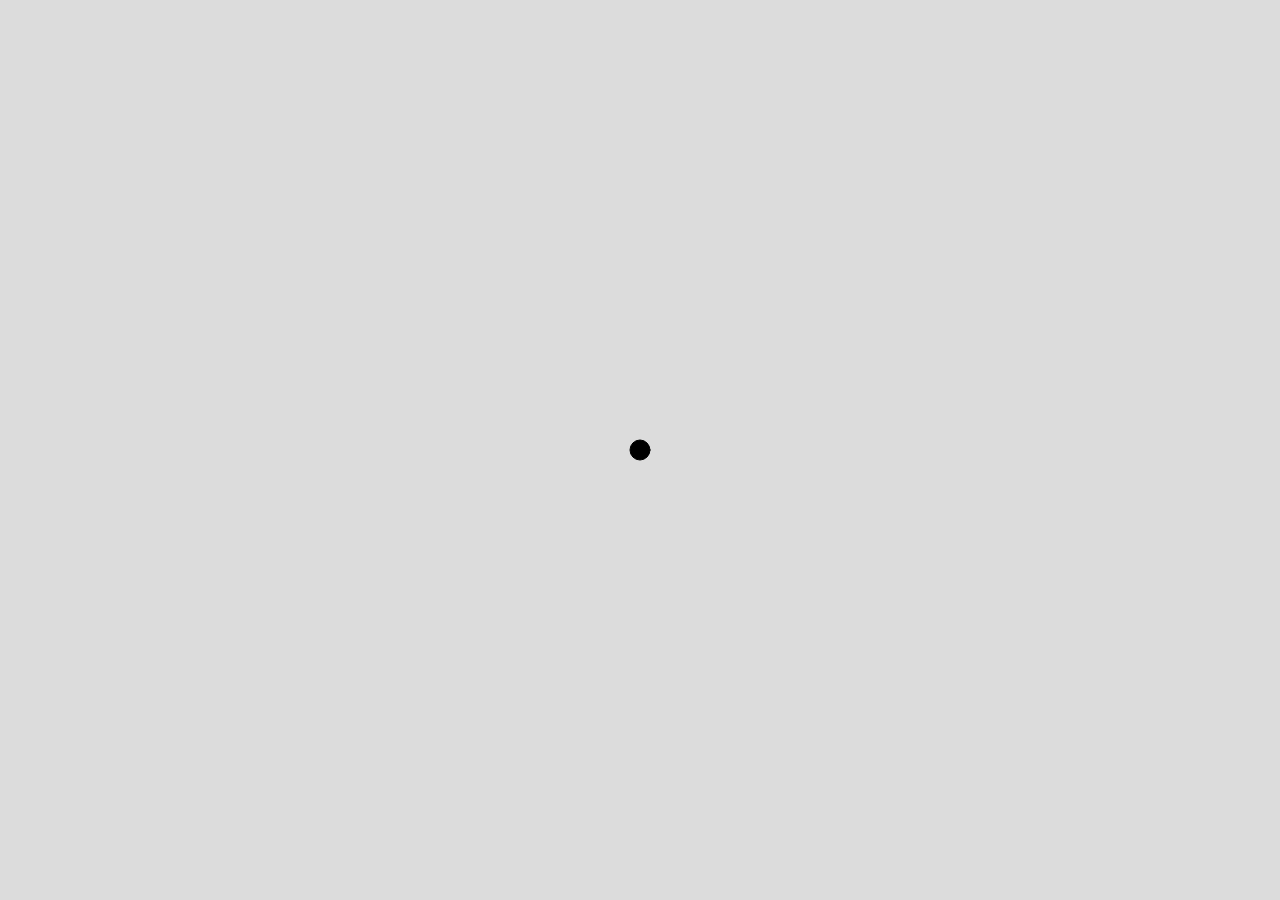
==== array-and-object-notation-assignment/index.html @ 658a04fc "Thought about project and decided to create a mini capture the flag game with characters able to sho" ====
<!DOCTYPE html>
<html lang="en">
  <head>
    <meta charset="utf-8" />
    <meta name="viewport" content="width=device-width, initial-scale=1.0">

    <title>Sketch</title>

    <link rel="stylesheet" type="text/css" href="style.css">

    <!-- Linking to the main p5.js library, which allows your code to use all 
       p5 functions. Using this version while developing your code allows p5 
       to provide more Friendly Error Messages if you mess something up...-->
    <script src="libraries/p5.js"></script>
    <script src="https://cdn.jsdelivr.net/npm/p5@latest/lib/p5.js"></script>
    <script src="https://cdn.jsdelivr.net/npm/p5.party@latest/dist/p5.party.js"></script>

    <!-- Once your project is working completely, you can comment out the link
       to p5.js above, and instead link to this minified version. The minified
       version takes less space, and turns off Friendly Error Messages. This 
       increases the speed of your program quite dramatically in some cases.-->
    <!-- <script src="libraries/p5.min.js"></script> -->

    <script src="libraries/p5.sound.min.js"></script>
  </head>

  <body>
    <script src="sketch.js"></script>
  </body>
</html>
---- array-and-object-notation-assignment/style.css ----
html, body {
  margin: 0;
  padding: 0;
}

canvas {
  display: block;
}
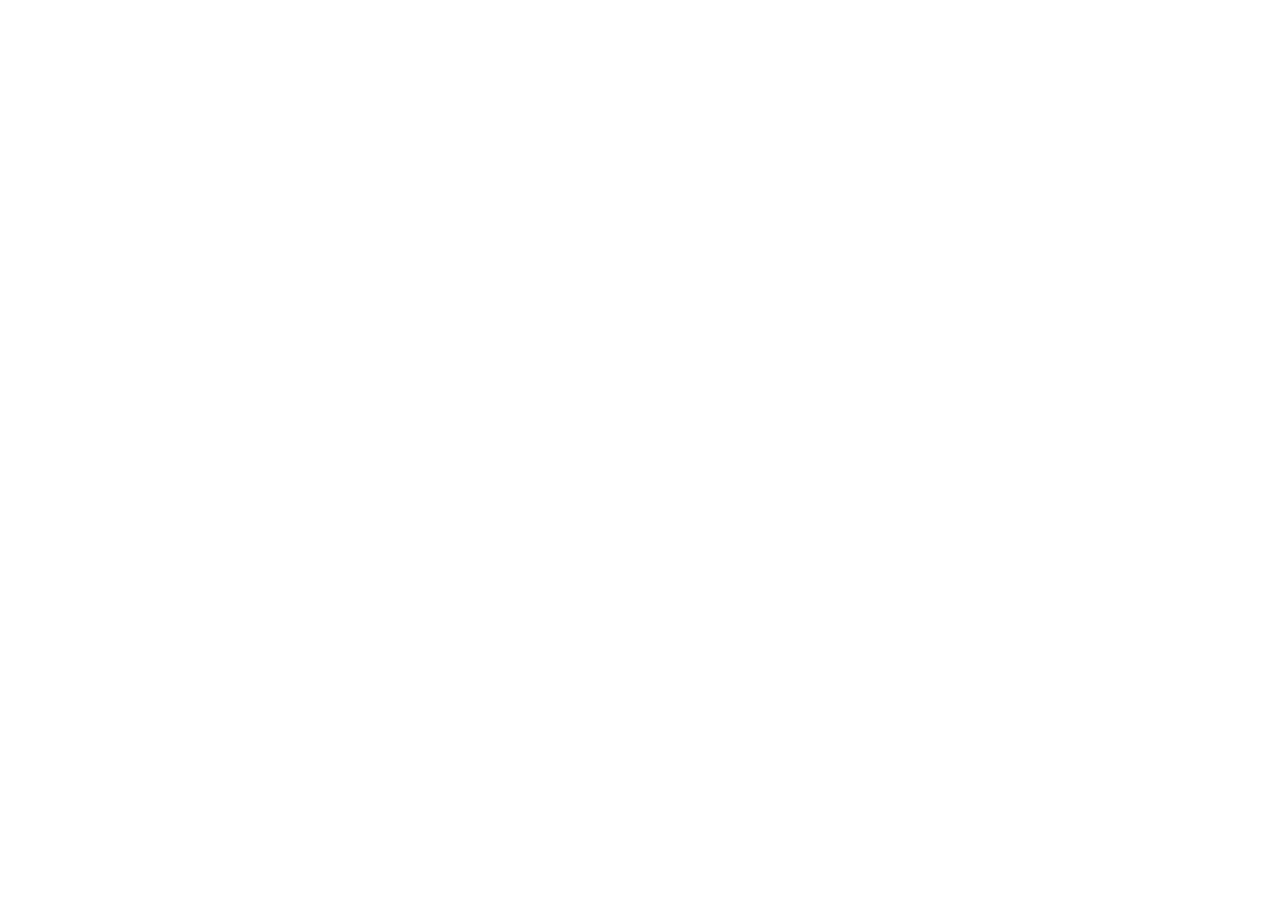
==== commit aa090fff: "Read about p5 party examples and concepts, recoded many parts of the code to fit p5 party, removed m" ====
--- a/array-and-object-notation-assignment/index.html
+++ b/array-and-object-notation-assignment/index.html
@@ -11,9 +11,9 @@
     <!-- Linking to the main p5.js library, which allows your code to use all 
        p5 functions. Using this version while developing your code allows p5 
        to provide more Friendly Error Messages if you mess something up...-->
-    <script src="libraries/p5.js"></script>
-    <script src="https://cdn.jsdelivr.net/npm/p5@latest/lib/p5.js"></script>
-    <script src="https://cdn.jsdelivr.net/npm/p5.party@latest/dist/p5.party.js"></script>
+    <script src="https://cdn.jsdelivr.net/npm/p5@1.4.1/lib/p5.js"></script>
+    <script src="https://cdn.jsdelivr.net/npm/p5.party@0.14.0"></script>
+    
 
     <!-- Once your project is working completely, you can comment out the link
        to p5.js above, and instead link to this minified version. The minified
